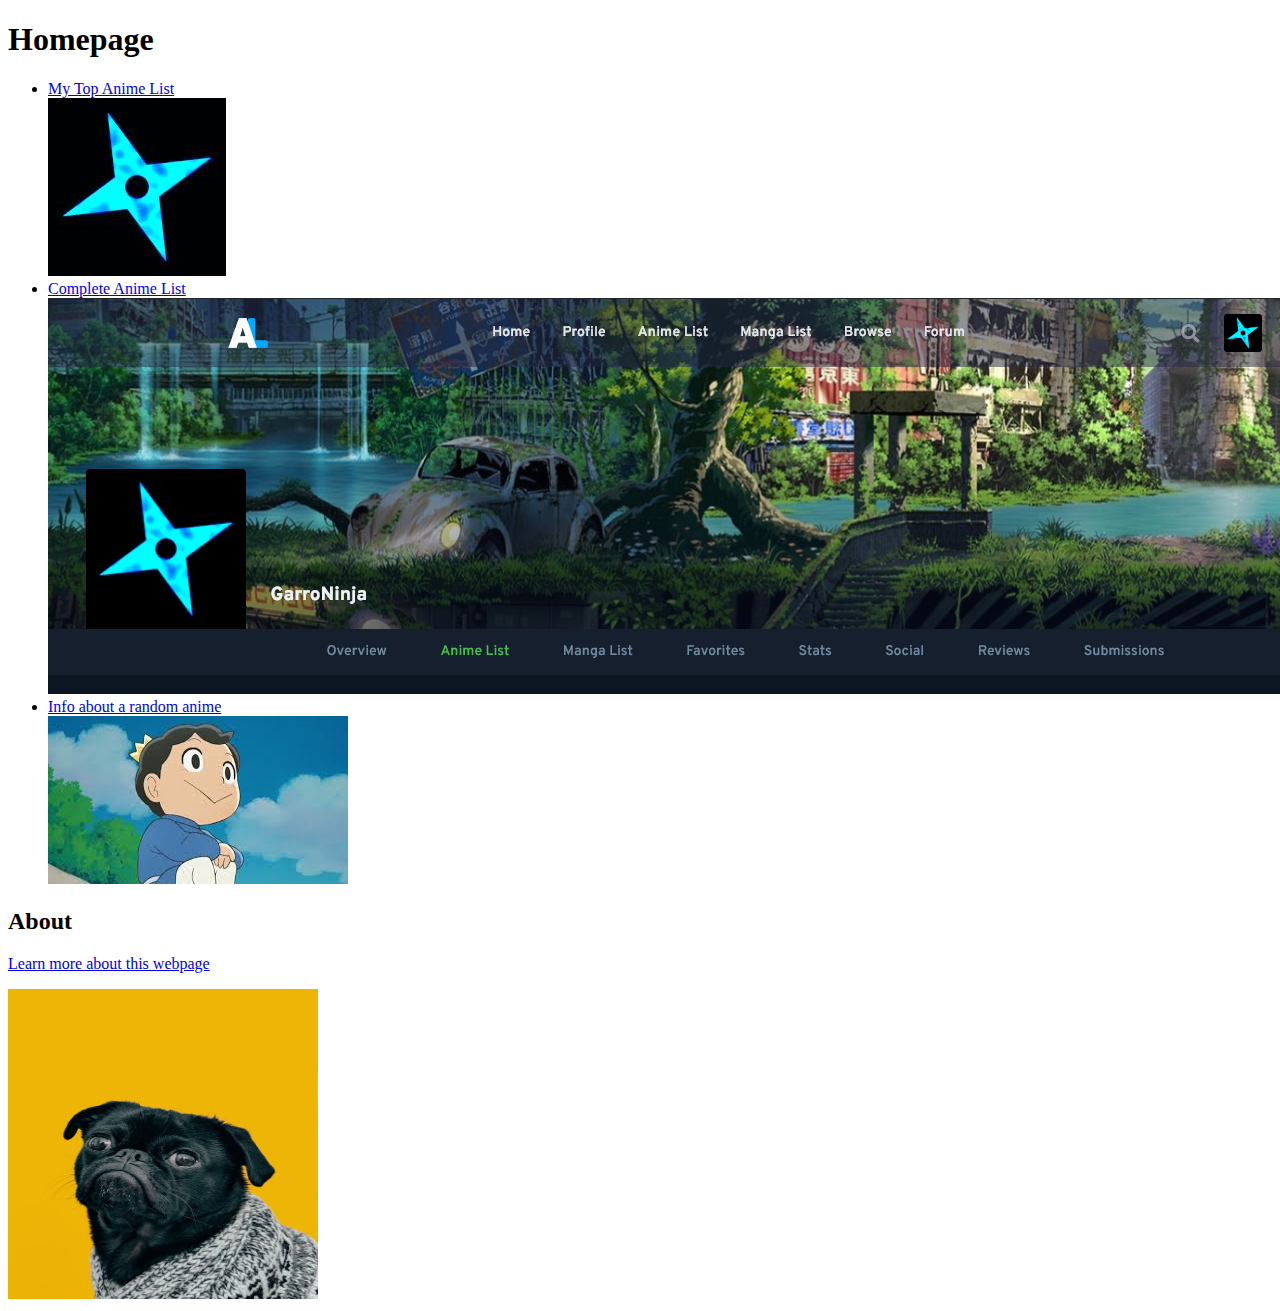
==== index.html @ aefbe9b5 "renaming file locations" ====
<!DOCTYPE html>
<html lang="en">
<head>
    <meta charset="UTF-8">
    <meta name="viewport" content="width=device-width, initial-scale=1.0">
    <title>Garro Homepage</title>
</head>
<body>
    <h1>Homepage</h1>
    <ul>
        <li><a href="./Lists/lists.html" target="_blank">My Top Anime List</a></li>
        <img src="./images/Garro_Square.png">
        <li><a href="https://anilist.co/user/GarroNinja/animelist" target="_blank" rel="noopener noreferrer">Complete Anime List</a></li>
        <img src="./images/anilistss.png">
        <li><a href="./html-boilerplate/boilerplate.html" target="_blank">Info about a random anime</a></li>
        <img src="./images/bojji.jpeg">
        <!-- noreferrer can alone be used as it also acomplishes the same as noopener -->
    </ul>
    <h2>About</h2>
    <p><a href="./pages/about.html" target="_blank">Learn more about this webpage</a></p>
    <!-- application of height and width attributes -->
    <img src="./images/stockdog.jpg" height="310" width="310">
    <!-- now this is relative linking -->
</body>
</html>
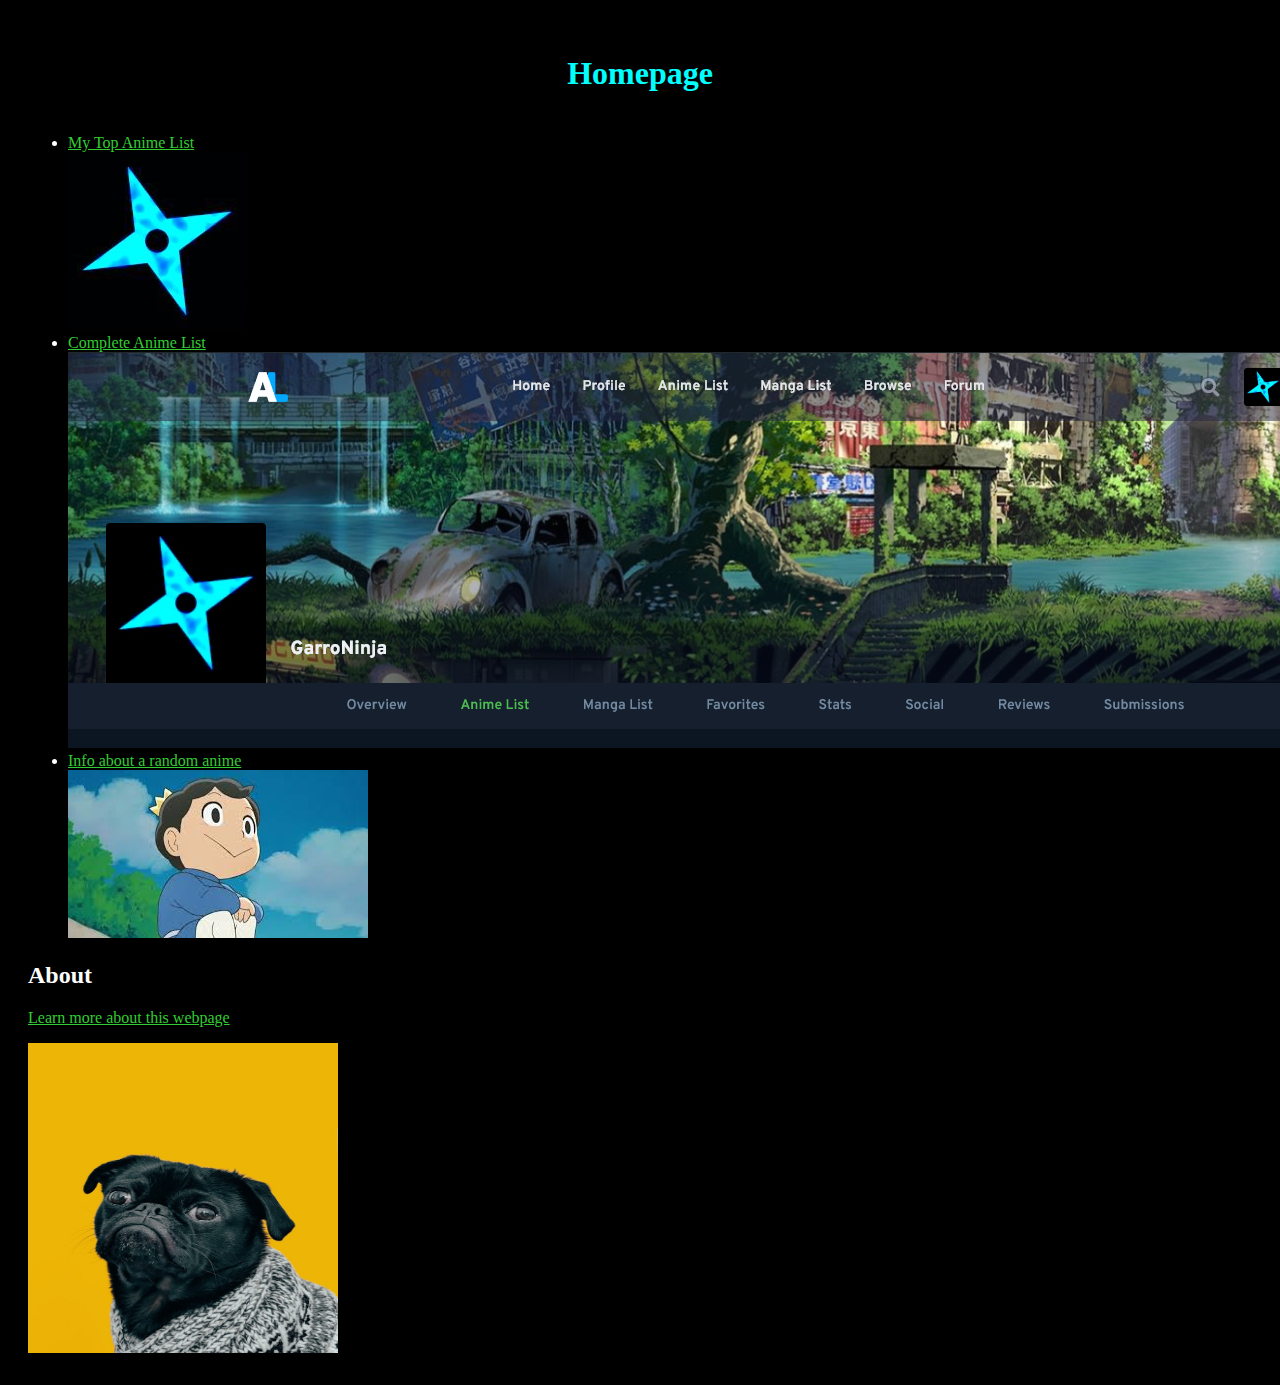
==== commit a0cdf8bf: "Added style throughout using css" ====
--- a/index.html
+++ b/index.html
@@ -1,6 +1,24 @@
 <!DOCTYPE html>
 <html lang="en">
 <head>
+    <style>
+        h1
+        {
+            color: #00FFFF;
+            text-align: centre;
+            display: flex;
+            justify-content: center;
+            align-items: center;
+            height: 10vh;
+            margin: 0;     
+        }
+        #link { color: 	#32CD32}
+        body{
+            background-color: black;
+            color: white;
+            padding: 20px;
+        }
+    </style>
     <meta charset="UTF-8">
     <meta name="viewport" content="width=device-width, initial-scale=1.0">
     <title>Garro Homepage</title>
@@ -8,16 +26,16 @@
 <body>
     <h1>Homepage</h1>
     <ul>
-        <li><a href="./Lists/lists.html" target="_blank">My Top Anime List</a></li>
+        <li><a id="link" href="./Lists/lists.html" target="_blank">My Top Anime List</a></li>
         <img src="./images/Garro_Square.png">
-        <li><a href="https://anilist.co/user/GarroNinja/animelist" target="_blank" rel="noopener noreferrer">Complete Anime List</a></li>
+        <li><a id ="link" href="https://anilist.co/user/GarroNinja/animelist" target="_blank" rel="noopener noreferrer">Complete Anime List</a></li>
         <img src="./images/anilistss.png">
-        <li><a href="./html-boilerplate/boilerplate.html" target="_blank">Info about a random anime</a></li>
+        <li><a id = "link" href="./html-boilerplate/boilerplate.html" target="_blank">Info about a random anime</a></li>
         <img src="./images/bojji.jpeg">
         <!-- noreferrer can alone be used as it also acomplishes the same as noopener -->
     </ul>
     <h2>About</h2>
-    <p><a href="./pages/about.html" target="_blank">Learn more about this webpage</a></p>
+    <p><a id ="link" href="./pages/about.html" target="_blank">Learn more about this webpage</a></p>
     <!-- application of height and width attributes -->
     <img src="./images/stockdog.jpg" height="310" width="310">
     <!-- now this is relative linking -->
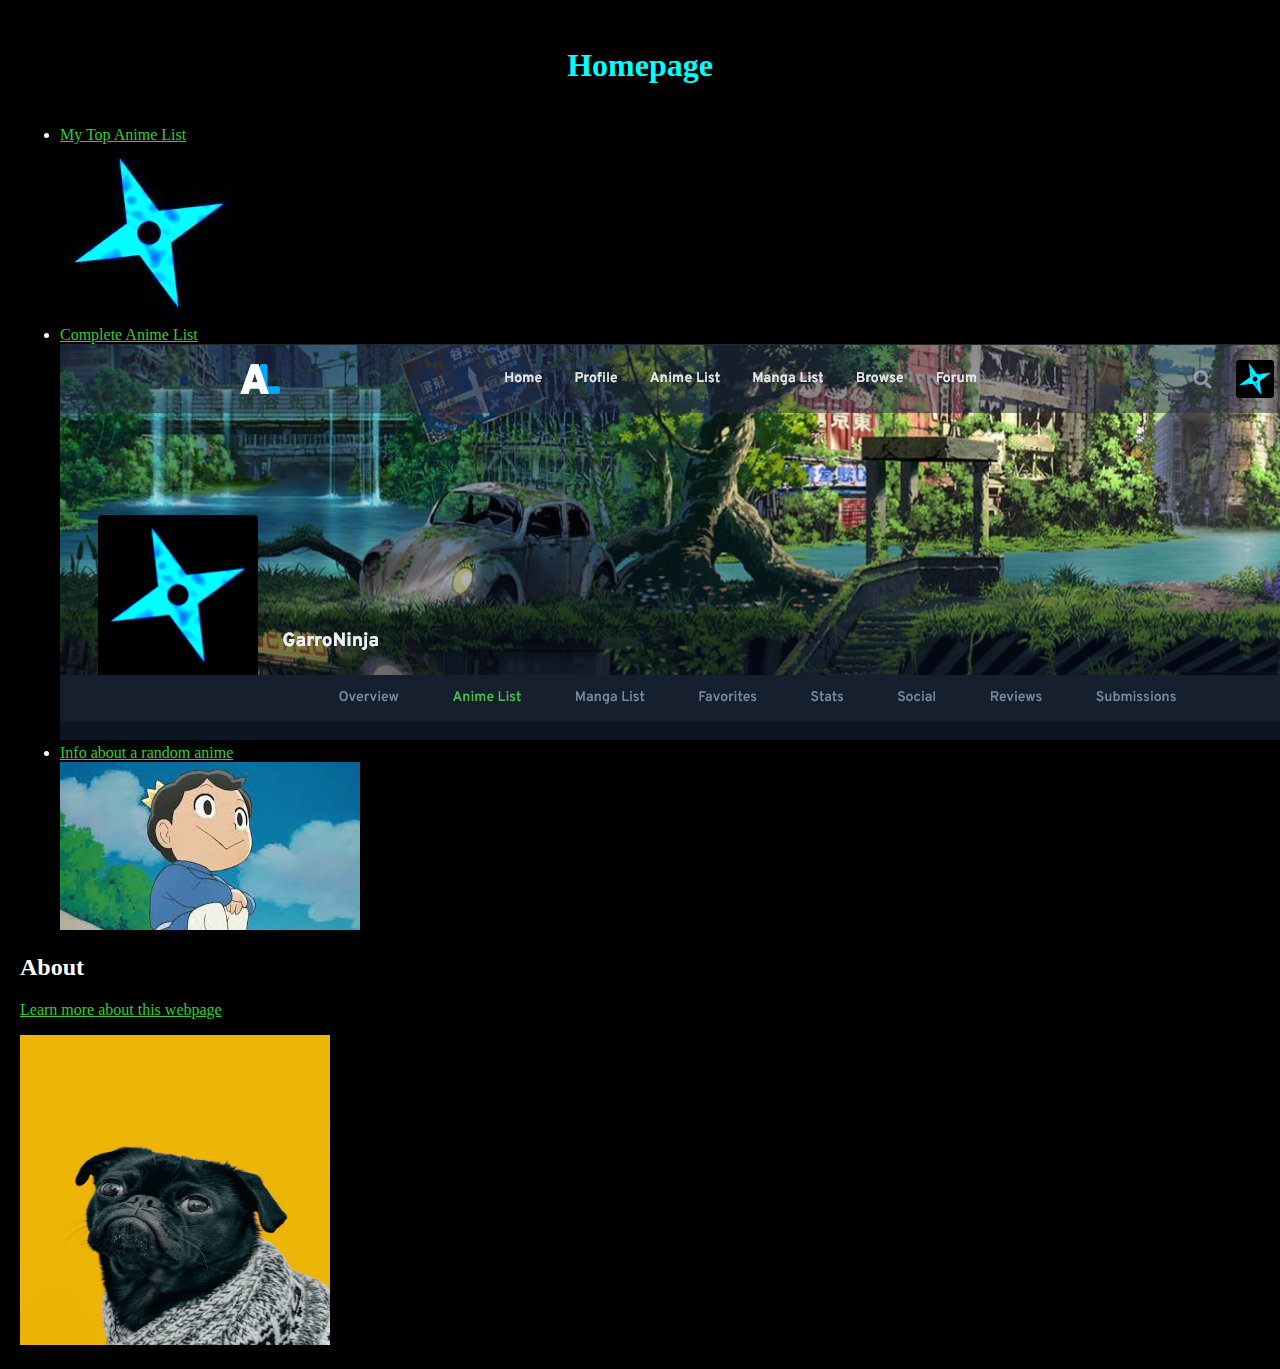
==== commit effc6afc: "some finetuning" ====
--- a/index.html
+++ b/index.html
@@ -1,24 +1,7 @@
 <!DOCTYPE html>
 <html lang="en">
 <head>
-    <style>
-        h1
-        {
-            color: #00FFFF;
-            text-align: centre;
-            display: flex;
-            justify-content: center;
-            align-items: center;
-            height: 10vh;
-            margin: 0;     
-        }
-        #link { color: 	#32CD32}
-        body{
-            background-color: black;
-            color: white;
-            padding: 20px;
-        }
-    </style>
+    <link rel="stylesheet" href="style.css">
     <meta charset="UTF-8">
     <meta name="viewport" content="width=device-width, initial-scale=1.0">
     <title>Garro Homepage</title>
--- a/style.css
+++ b/style.css
@@ -0,0 +1,20 @@
+html, body{
+    margin: 0;
+    padding: 0;
+}
+h1
+{
+    color: #00FFFF;
+    text-align: centre;
+    display: flex;
+    justify-content: center;
+    align-items: center;
+    height: 10vh;
+    margin: 0;     
+}
+#link { color: 	#32CD32}
+body{
+    background-color: black;
+    color: white;
+    padding: 20px;
+}